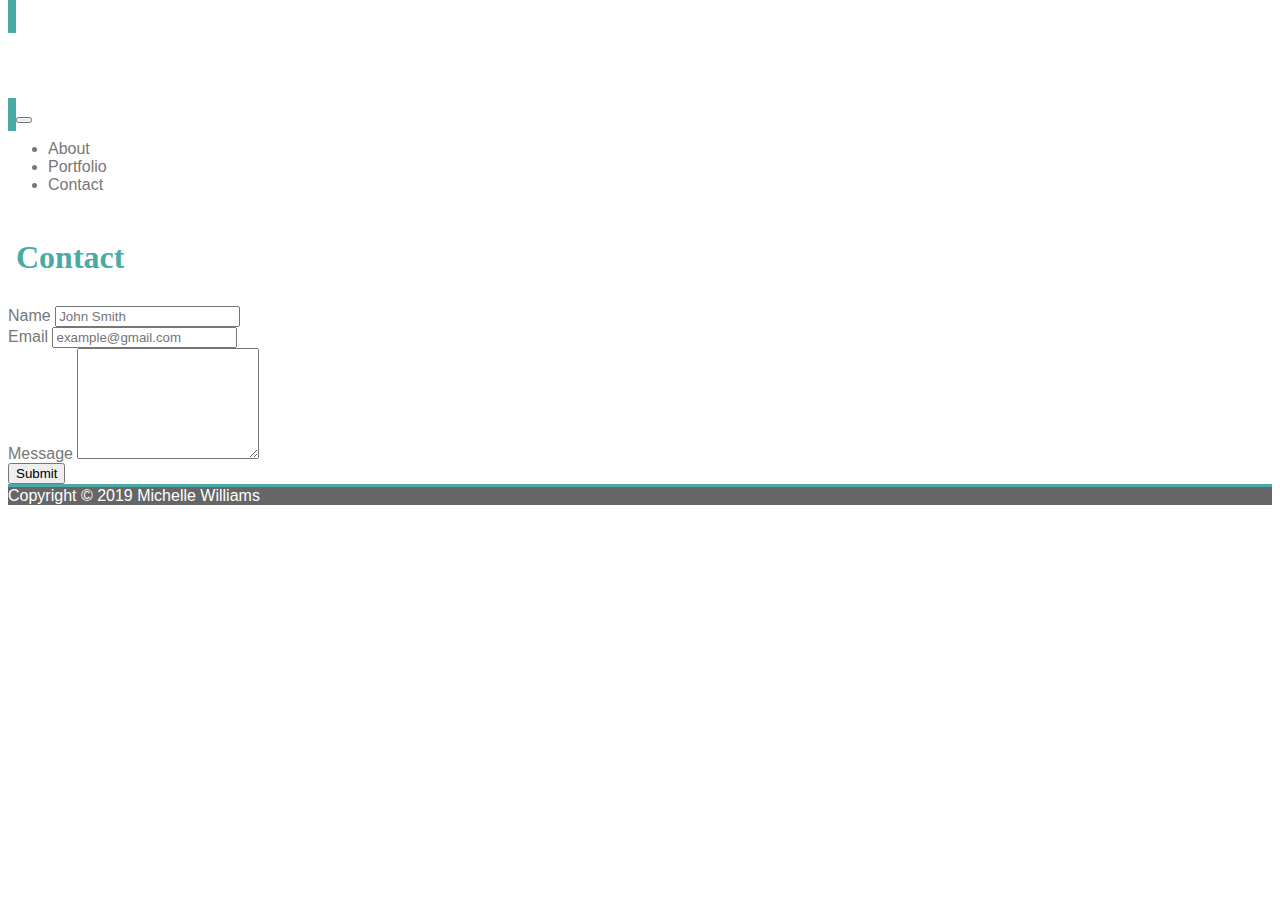
==== contact.html @ a69dab2e "adding more stuff" ====
<!DOCTYPE html>
<html>
  <head>
    <title>Contact</title>
    <!--Meta Tags-->
    <meta charset="utf-8" />
    <meta http-equiv="X-UA-Compatible" content="IE=edge" />
    <meta name="viewport" content="width=device-width, initial-scale=1" />
    <!--Bootstrap Links-->
    <link
      rel="stylesheet"
      href="https://stackpath.bootstrapcdn.com/bootstrap/4.2.1/css/bootstrap.min.css"
      integrity="sha384-GJzZqFGwb1QTTN6wy59ffF1BuGJpLSa9DkKMp0DgiMDm4iYMj70gZWKYbI706tWS"
      crossorigin="anonymous"
    />

    <!--Personal CSS-->
    <link rel="stylesheet" type="text/css" href="assets/css/style.css" />
  </head>
  <body>
    <!--Navbar-->
    <nav class="navbar navbar-expand-sm navbar-default">
      <div class="container">
        <a class="navbar-brand" id="myname" href="#"
          ><h1>Michelle Williams</h1></a
        >
        <button
          class="navbar-toggler"
          data-toggle="collapse"
          data-target="#navbarNav"
        >
          <span class="navbar-toggler-icon"></span>
        </button>
        <div class="collapse navbar-collapse" id="navbarNav">
          <ul class="navbar-nav ml-auto">
            <li class="nav-item active">
              <a class="nav-link" id="navlinks" href="index.html">About</a>
            </li>
            <li class="nav-item active">
              <a class="nav-link" id="navlinks" href="portfolio.html"
                >Portfolio</a
              >
            </li>
            <li class="nav-item active">
              <a class="nav-link" id="navlinks" href="contact.html">Contact</a>
            </li>
          </ul>
        </div>
      </div>
    </nav>

    <!--Form-->
    <div class="container">
      <div class="page-header" id="mainheader"><h1>Contact</h1></div>
      <form action="">
        <div class="form-group">
          <label for="name">Name</label>
          <input
            type="text"
            id="name"
            placeholder="John Smith"
            class="form-control"
          />
        </div>

        <div class="form-group">
          <label for="email">Email</label>
          <input
            type="text"
            id="email"
            placeholder="example@gmail.com"
            class="form-control"
          />
        </div>

        <div class="form-group">
          <label for="message">Message</label>
          <textarea class="form-control" id="message" rows="7"></textarea>
        </div>

        <input
          class="button"
          type="submit"
          name="Submit"
          value="Submit"
          class="form-control"
        />
      </form>
    </div>

    <!--Footer-->
    <div class="card text-center" id="mainfooter">
      <div class="card-footer">Copyright &#169; 2019 Michelle Williams</div>
    </div>
    <script
      src="https://code.jquery.com/jquery-3.3.1.slim.min.js"
      integrity="sha384-q8i/X+965DzO0rT7abK41JStQIAqVgRVzpbzo5smXKp4YfRvH+8abtTE1Pi6jizo"
      crossorigin="anonymous"
    ></script>
    <script
      src="https://cdnjs.cloudflare.com/ajax/libs/popper.js/1.14.6/umd/popper.min.js"
      integrity="sha384-wHAiFfRlMFy6i5SRaxvfOCifBUQy1xHdJ/yoi7FRNXMRBu5WHdZYu1hA6ZOblgut"
      crossorigin="anonymous"
    ></script>
    <script
      src="https://stackpath.bootstrapcdn.com/bootstrap/4.2.1/js/bootstrap.min.js"
      integrity="sha384-B0UglyR+jN6CkvvICOB2joaf5I4l3gm9GU6Hc1og6Ls7i6U/mkkaduKaBhlAXv9k"
      crossorigin="anonymous"
    ></script>
  </body>
</html>
---- assets/css/style.css ----
body {
  color: #777777;
  font-family: "Arial", "Helvetica Neue", Helvetica, sans-serif;
}

#myname {
  background-color: #4aaaa5;
  color: #ffffff;
  box-sizing: border-box;
  padding: 0.5em;
}

h1 {
  font-family: "Georgia", Times, Times New Roman, serif;
  background-color: "background-color: #4aaaa5;";
  font-weight: bold;
}

#navlinks {
  text-decoration: none;
  color: #777777;
}

#navlinks:hover {
  color: #4aaaa5;
}

#navlinks:active {
  color: purple;
}

#mainheader {
  background-color: #ffffff;
  color: #4aaaa5;
  padding: 0.5em;
}

#mypicture {
  width: 65%;
}

#mainfooter {
  clear: both;
  background-color: #666666;
  color: #ffffff;
  border-top: solid #4aaaa5;
  box-sizing: border-box;
  position: -webkit-sticky; /* Safari */
  position: sticky;
  bottom: 0;
  overflow: hidden;
}
@media (max-width: 767px) {

}

@media (min-width: 768px) {
  /*.navbar-nav {
    margin: 0 auto;
    display: table;
    table-layout: fixed;
    float:none;
  }*/
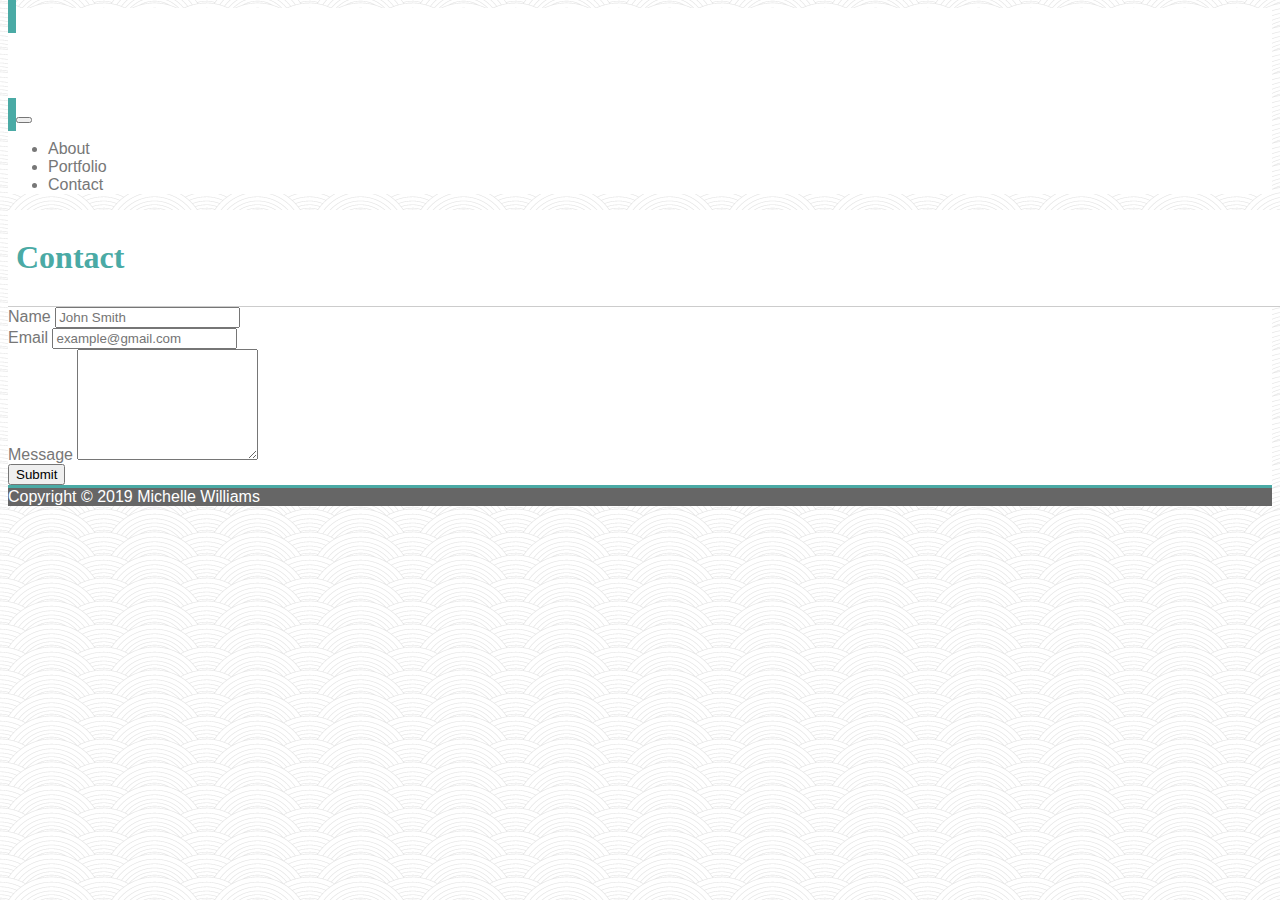
==== commit b2d6ba68: "still trying" ====
--- a/contact.html
+++ b/contact.html
@@ -19,7 +19,7 @@
   </head>
   <body>
     <!--Navbar-->
-    <nav class="navbar navbar-expand-sm navbar-default">
+    <nav class="navbar navbar-expand-sm navbar-default" id="mainnav">
       <div class="container">
         <a class="navbar-brand" id="myname" href="#"
           ><h1>Michelle Williams</h1></a
@@ -51,7 +51,9 @@
 
     <!--Form-->
     <div class="container">
-      <div class="page-header" id="mainheader"><h1>Contact</h1></div>
+      <div class="row">
+        <div class="page-header" id="mainheader"><h1>Contact</h1></div>
+      </div>
       <form action="">
         <div class="form-group">
           <label for="name">Name</label>
--- a/assets/css/style.css
+++ b/assets/css/style.css
@@ -1,6 +1,11 @@
 body {
   color: #777777;
   font-family: "Arial", "Helvetica Neue", Helvetica, sans-serif;
+  background-image: url("../images/arches.png");
+}
+
+#mainnav {
+  width: 100%;
 }
 
 #myname {
@@ -33,6 +38,16 @@
   background-color: #ffffff;
   color: #4aaaa5;
   padding: 0.5em;
+  width: 100%;
+  border-bottom: solid #cccccc 0.03em;
+}
+
+.container {
+  background-color: #ffffff;
+}
+
+#bio {
+  margin: 1%;
 }
 
 #mypicture {
@@ -50,14 +65,3 @@
   bottom: 0;
   overflow: hidden;
 }
-@media (max-width: 767px) {
-
-}
-
-@media (min-width: 768px) {
-  /*.navbar-nav {
-    margin: 0 auto;
-    display: table;
-    table-layout: fixed;
-    float:none;
-  }*/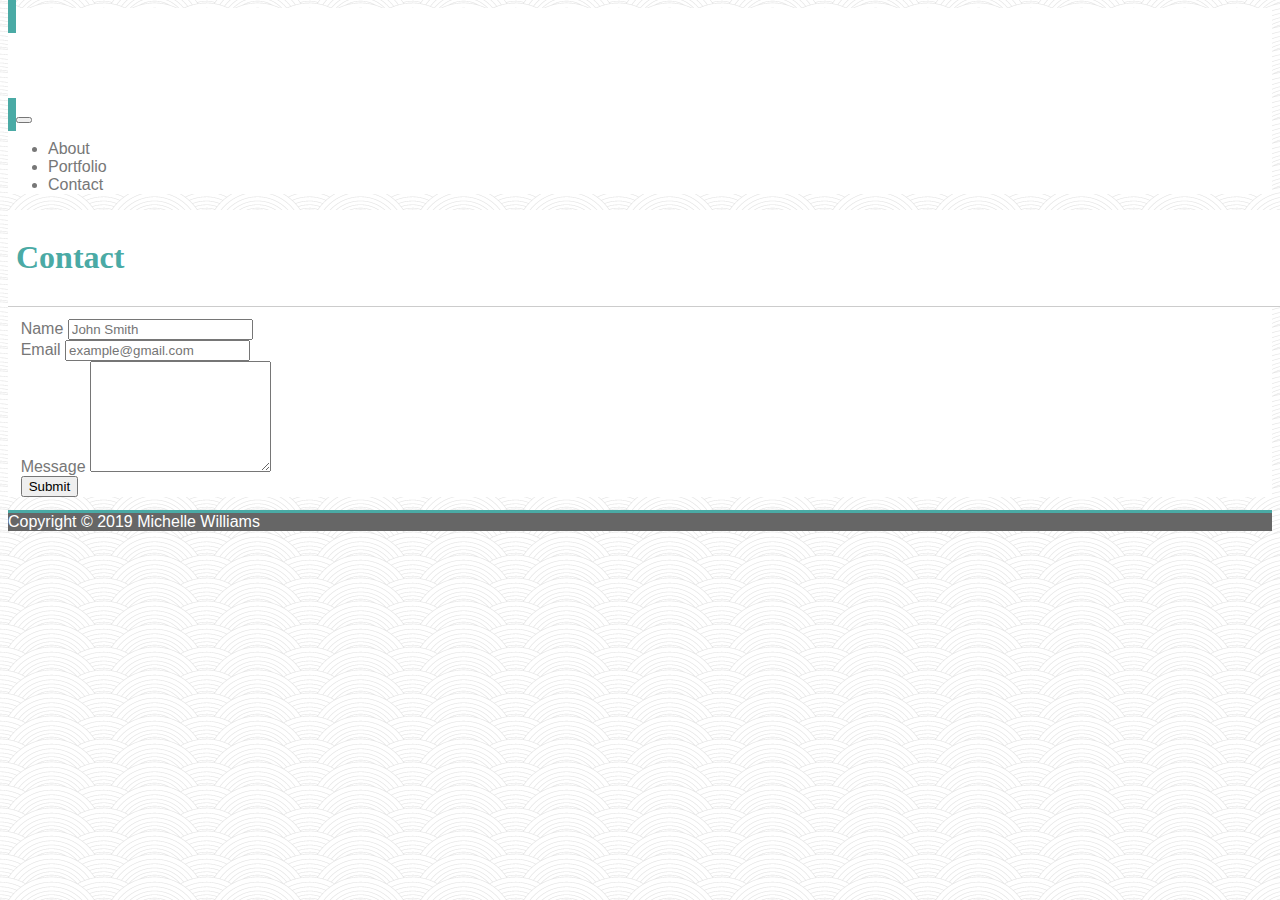
==== commit c4665c1c: "adding line" ====
--- a/contact.html
+++ b/contact.html
@@ -52,9 +52,11 @@
     <!--Form-->
     <div class="container">
       <div class="row">
-        <div class="page-header" id="mainheader"><h1>Contact</h1></div>
+        <div class="col-md-12">
+          <div class="page-header" id="mainheader"><h1>Contact</h1></div>
+        </div>
       </div>
-      <form action="">
+      <form action="" id="mainform">
         <div class="form-group">
           <label for="name">Name</label>
           <input
--- a/assets/css/style.css
+++ b/assets/css/style.css
@@ -17,7 +17,6 @@
 
 h1 {
   font-family: "Georgia", Times, Times New Roman, serif;
-  background-color: "background-color: #4aaaa5;";
   font-weight: bold;
 }
 
@@ -50,6 +49,10 @@
   margin: 1%;
 }
 
+#mainform {
+  margin: 1%;
+}
+
 #mypicture {
   width: 65%;
 }
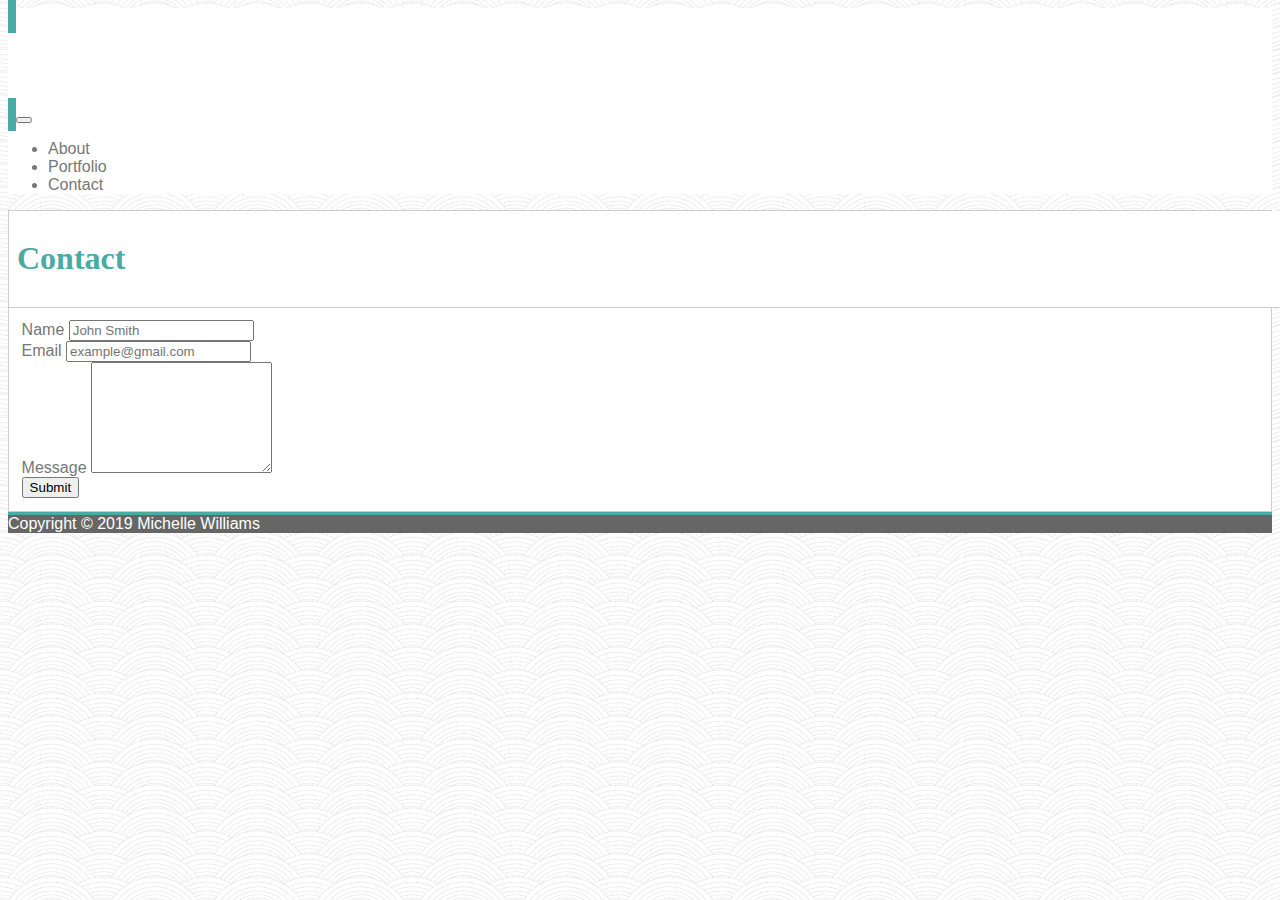
==== commit 37a19e7f: "more changes" ====
--- a/contact.html
+++ b/contact.html
@@ -19,6 +19,7 @@
   </head>
   <body>
     <!--Navbar-->
+
     <nav class="navbar navbar-expand-sm navbar-default" id="mainnav">
       <div class="container">
         <a class="navbar-brand" id="myname" href="#"
@@ -50,7 +51,7 @@
     </nav>
 
     <!--Form-->
-    <div class="container">
+    <div class="container" id="maincontact">
       <div class="row">
         <div class="col-md-12">
           <div class="page-header" id="mainheader"><h1>Contact</h1></div>
--- a/assets/css/style.css
+++ b/assets/css/style.css
@@ -2,10 +2,6 @@
   color: #777777;
   font-family: "Arial", "Helvetica Neue", Helvetica, sans-serif;
   background-image: url("../images/arches.png");
-}
-
-#mainnav {
-  width: 100%;
 }
 
 #myname {
@@ -41,6 +37,12 @@
   border-bottom: solid #cccccc 0.03em;
 }
 
+#mainbiocontent,
+#maincontact,
+#mainportfolio {
+  border: solid #cccccc 0.07em;
+}
+
 .container {
   background-color: #ffffff;
 }
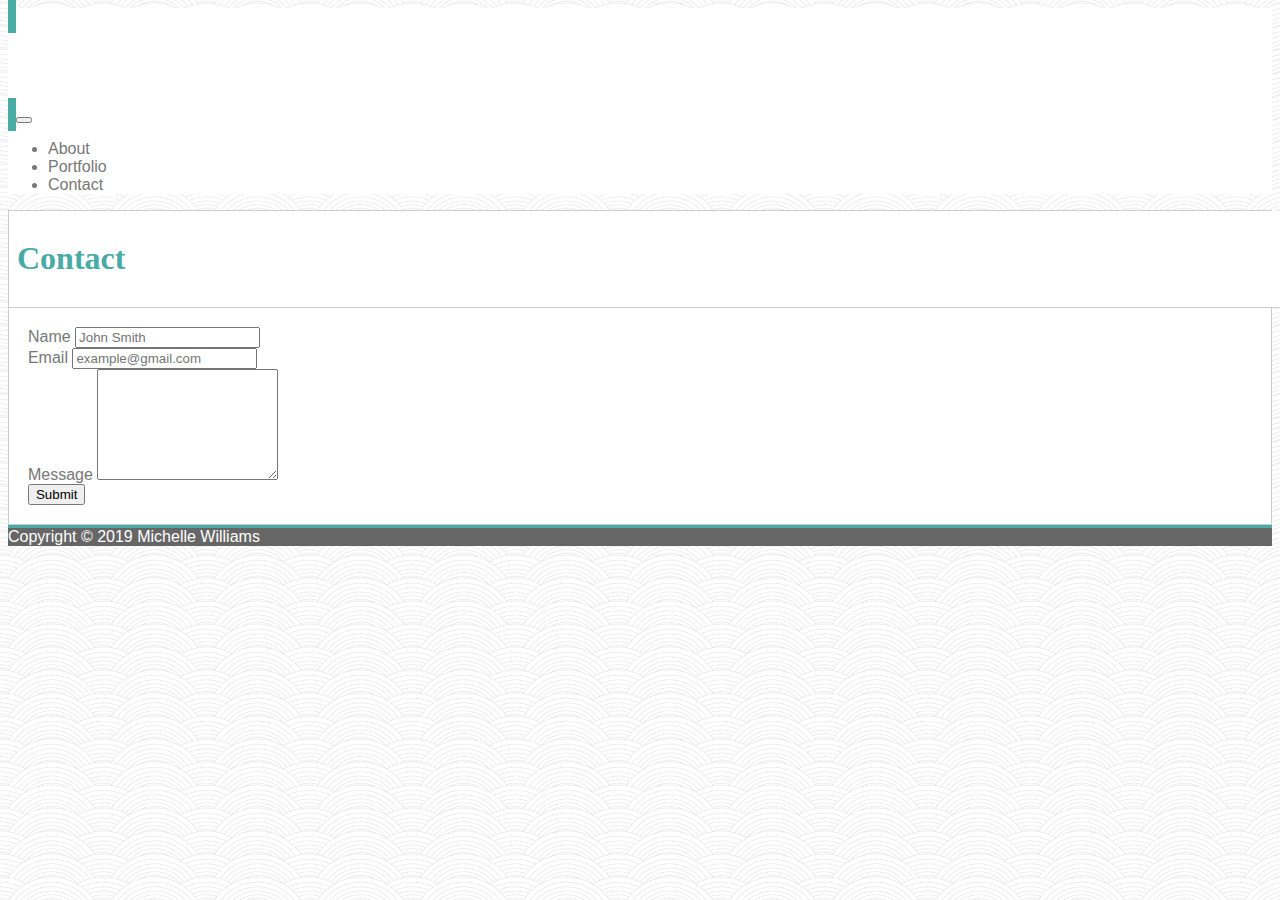
==== commit 011669b3: "ok, think that it is almost done" ====
--- a/contact.html
+++ b/contact.html
@@ -88,7 +88,9 @@
           type="submit"
           name="Submit"
           value="Submit"
-          class="form-control"
+          class="form-control btn btn-light btn-lg active"
+          role="button"
+          aria-pressed="true"
         />
       </form>
     </div>
--- a/assets/css/style.css
+++ b/assets/css/style.css
@@ -11,7 +11,8 @@
   padding: 0.5em;
 }
 
-h1 {
+h1,
+h2 {
   font-family: "Georgia", Times, Times New Roman, serif;
   font-weight: bold;
 }
@@ -47,16 +48,40 @@
   background-color: #ffffff;
 }
 
-#bio {
-  margin: 1%;
-}
-
-#mainform {
-  margin: 1%;
+#bio,
+#mainform,
+.portfolio {
+  margin: 1.5%;
 }
 
 #mypicture {
   width: 65%;
+}
+
+.portfolio {
+  position: relative;
+}
+
+.portfoliolink {
+  margin: 2%;
+}
+
+.pics {
+  position: relative;
+  width: 100%;
+  z-index: 2;
+}
+
+.portfoliotitle {
+  color: #ffffff;
+  background-color: #4aaaa5;
+  font-weight: normal;
+  text-align: center;
+  position: absolute;
+  z-index: 3;
+  top: 75%;
+  left: center;
+  width: 93.43%;
 }
 
 #mainfooter {
@@ -69,4 +94,5 @@
   position: sticky;
   bottom: 0;
   overflow: hidden;
+  z-index: 4;
 }
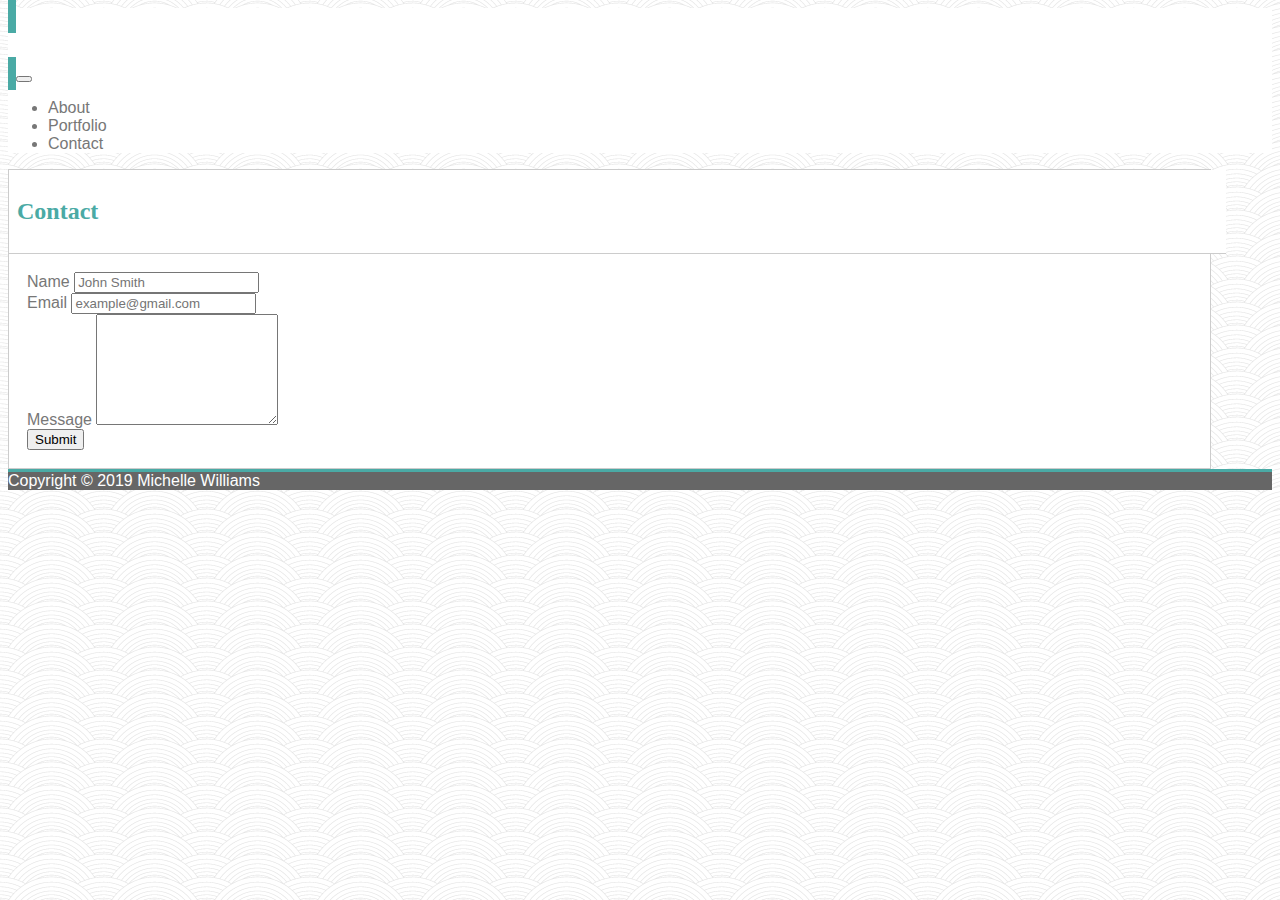
==== commit 71439361: "finally fixed the navbar, i think" ====
--- a/contact.html
+++ b/contact.html
@@ -20,7 +20,10 @@
   <body>
     <!--Navbar-->
 
-    <nav class="navbar navbar-expand-sm navbar-default" id="mainnav">
+    <nav
+      class="navbar navbar-expand-sm navbar-default navbar-light bg-light"
+      id="mainnav"
+    >
       <div class="container">
         <a class="navbar-brand" id="myname" href="#"
           ><h1>Michelle Williams</h1></a
@@ -29,6 +32,10 @@
           class="navbar-toggler"
           data-toggle="collapse"
           data-target="#navbarNav"
+          type="button"
+          aria-controls="navbarNav"
+          aria-expanded="false"
+          aria-label="Toggle navigation"
         >
           <span class="navbar-toggler-icon"></span>
         </button>
@@ -54,7 +61,7 @@
     <div class="container" id="maincontact">
       <div class="row">
         <div class="col-md-12">
-          <div class="page-header" id="mainheader"><h1>Contact</h1></div>
+          <div class="page-header" id="mainheader"><h2>Contact</h2></div>
         </div>
       </div>
       <form action="" id="mainform">
--- a/assets/css/style.css
+++ b/assets/css/style.css
@@ -9,12 +9,18 @@
   color: #ffffff;
   box-sizing: border-box;
   padding: 0.5em;
+  width: 100%;
 }
 
 h1,
-h2 {
+h2,
+h4 {
   font-family: "Georgia", Times, Times New Roman, serif;
   font-weight: bold;
+}
+
+h1 {
+  font-size: 1em;
 }
 
 #navlinks {
@@ -30,6 +36,10 @@
   color: purple;
 }
 
+#mainnav {
+  width: 100%;
+}
+
 #mainheader {
   background-color: #ffffff;
   color: #4aaaa5;
@@ -42,6 +52,7 @@
 #maincontact,
 #mainportfolio {
   border: solid #cccccc 0.07em;
+  width: 95%;
 }
 
 .container {
@@ -64,6 +75,7 @@
 
 .portfoliolink {
   margin: 2%;
+  width: 100%;
 }
 
 .pics {
